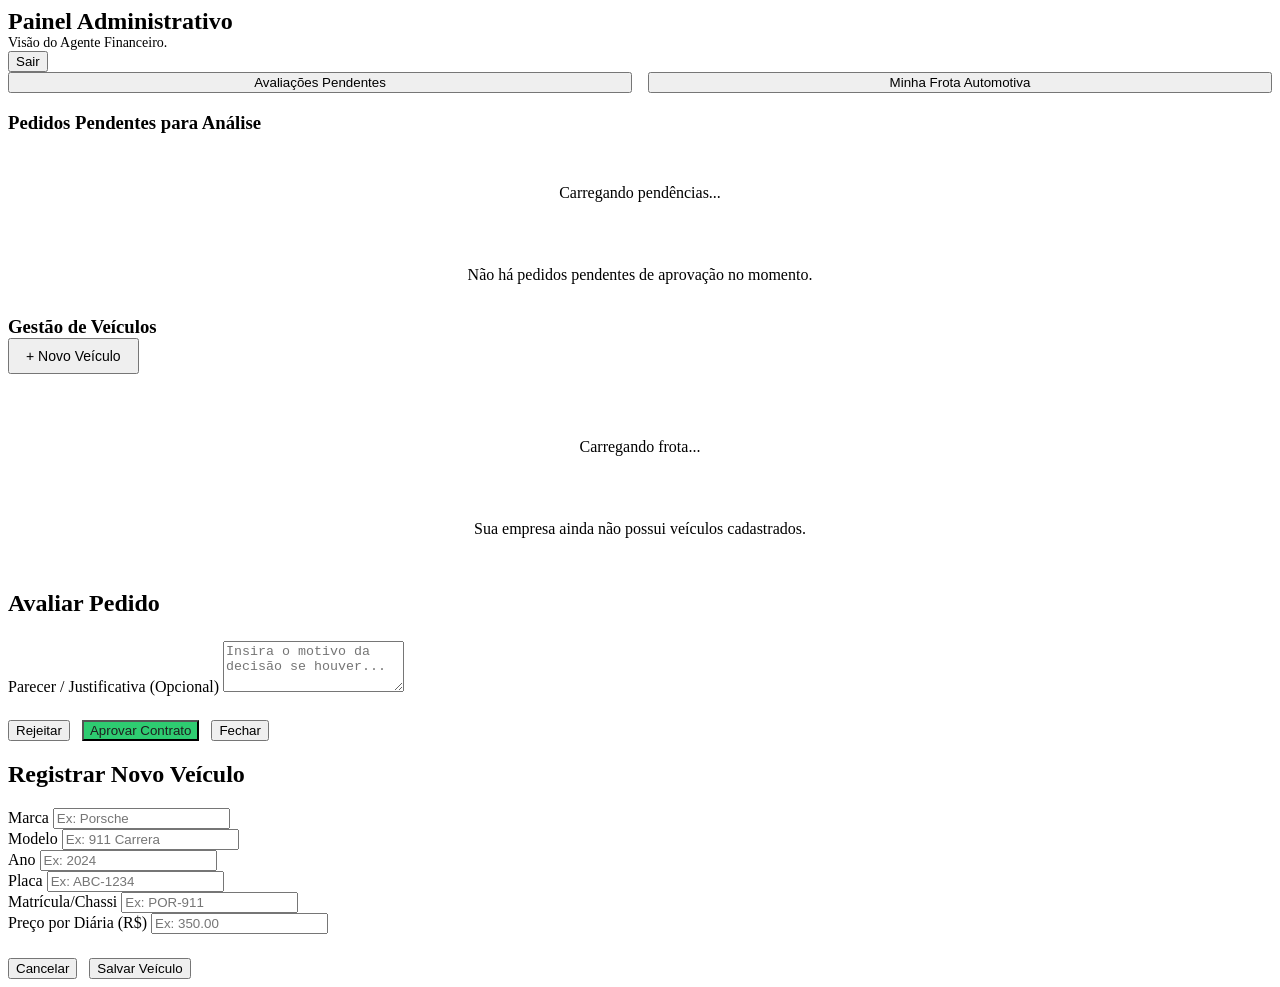
==== src/main/resources/public/admin-dashboard.html @ 0dbec26b "feat(sprint 3): finalização do mvp com SPA Frontend, Auth JWT Multi-Role, Calculo Automatico de Alug" ====
<!DOCTYPE html>
<html lang="pt-BR">
<head>
  <meta charset="UTF-8">
  <meta name="viewport" content="width=device-width, initial-scale=1.0">
  <title>DriveLux | Administração</title>
  <link rel="stylesheet" href="/css/style.css">
</head>
<body data-page="admin">

  <div class="dashboard-container">
    <header>
      <div>
        <h2 class="text-gradient" style="margin:0;">Painel Administrativo</h2>
        <p style="margin:0; font-size: 0.875rem;">Visão do Agente Financeiro.</p>
      </div>
      <div class="d-flex">
        <button class="secondary" onclick="logout()">Sair</button>
      </div>
    </header>

    <div class="tabs" style="display: flex; gap: 1rem; margin-bottom: 1rem;">
      <button id="tabPedidosBtn" class="active" onclick="switchAdminTab('pedidos')" style="flex:1;">Avaliações Pendentes</button>
      <button id="tabFrotaBtn" class="secondary" onclick="switchAdminTab('frota')" style="flex:1;">Minha Frota Automotiva</button>
    </div>

    <!-- SEÇÃO 1: PEDIDOS -->
    <div id="pedidosSection" class="glass-panel wide">
      <h3>Pedidos Pendentes para Análise</h3>
      
      <div id="loading" style="color:var(--text-muted); text-align:center; padding: 2rem;">
        Carregando pendências...
      </div>
      
      <div id="noPedidos" class="hidden" style="color:var(--text-muted); text-align:center; padding: 2rem;">
        Não há pedidos pendentes de aprovação no momento.
      </div>
      
      <div id="pedidosGrid" class="grid hidden">
        <!-- Renderizado via JS -->
      </div>
    </div>

    <!-- SEÇÃO 2: FROTA -->
    <div id="frotaSection" class="glass-panel wide hidden">
      <div class="d-flex" style="justify-content: space-between; align-items: center; margin-bottom: 2rem;">
        <h3 style="margin: 0;">Gestão de Veículos</h3>
        <button onclick="openNovoCarroModal()" style="font-size: 0.875rem; padding: 0.5rem 1rem;">+ Novo Veículo</button>
      </div>

      <div id="loadingFrota" style="color:var(--text-muted); text-align:center; padding: 2rem;">
        Carregando frota...
      </div>

      <div id="noFrota" class="hidden" style="color:var(--text-muted); text-align:center; padding: 2rem;">
        Sua empresa ainda não possui veículos cadastrados.
      </div>

      <div id="frotaGrid" class="grid hidden">
         <!-- Renderizado via JS -->
      </div>
    </div>
  </div>

  <!-- Modal Detalhes e Avaliação do Pedido -->
  <div class="modal-overlay" id="detalhesPedidoModal">
    <div class="modal-content">
      <h2 class="text-gradient">Avaliar Pedido</h2>
      <div id="detalhesContent">
        <!-- Preenchido via JS -->
      </div>
      
      <div class="form-group" style="margin-top: 1.5rem;">
        <label for="justificativa">Parecer / Justificativa (Opcional)</label>
        <textarea id="justificativa" rows="3" placeholder="Insira o motivo da decisão se houver..."></textarea>
      </div>

      <div class="d-flex" style="margin-top: 1.5rem; justify-content: flex-end;">
        <button type="button" class="danger" id="btnRejeitarPedido" style="margin-right:0.5rem;" onclick="avaliarPedido('REJEITADO')">Rejeitar</button>
        <button type="button" id="btnAprovarPedido" style="margin-right:0.5rem; background: #2ecc71; color: #1e1e1e;" onclick="avaliarPedido('APROVADO')">Aprovar Contrato</button>
        <button type="button" class="secondary" onclick="closeDetalhesModal()">Fechar</button>
      </div>
    </div>
  </div>

  <!-- Modal Criação de Carro -->
  <div class="modal-overlay" id="novoCarroModal">
    <div class="modal-content">
      <h2 class="text-gradient">Registrar Novo Veículo</h2>
      <form id="novoCarroForm">
        <div class="d-flex" style="gap: 1rem;">
          <div class="form-group" style="flex:1;">
            <label for="carMarca">Marca</label>
            <input type="text" id="carMarca" required placeholder="Ex: Porsche">
          </div>
          <div class="form-group" style="flex:1;">
            <label for="carModelo">Modelo</label>
            <input type="text" id="carModelo" required placeholder="Ex: 911 Carrera">
          </div>
        </div>
        <div class="d-flex" style="gap: 1rem;">
          <div class="form-group" style="flex:1;">
            <label for="carAno">Ano</label>
            <input type="number" id="carAno" required placeholder="Ex: 2024">
          </div>
          <div class="form-group" style="flex:1;">
            <label for="carPlaca">Placa</label>
            <input type="text" id="carPlaca" required placeholder="Ex: ABC-1234">
          </div>
          <div class="form-group" style="flex:1;">
            <label for="carMatricula">Matrícula/Chassi</label>
            <input type="text" id="carMatricula" required placeholder="Ex: POR-911">
          </div>
        </div>
        <div class="form-group">
          <label for="carPrecoDiaria">Preço por Diária (R$)</label>
          <input type="number" id="carPrecoDiaria" required placeholder="Ex: 350.00" min="1" step="0.01">
        </div>
        
        <div class="d-flex" style="margin-top: 1.5rem; justify-content: flex-end;">
          <button type="button" class="secondary" onclick="closeNovoCarroModal()" style="margin-right:0.5rem;">Cancelar</button>
          <button type="submit">Salvar Veículo</button>
        </div>
      </form>
    </div>
  </div>

  <script src="/js/app.js"></script>
</body>
</html>
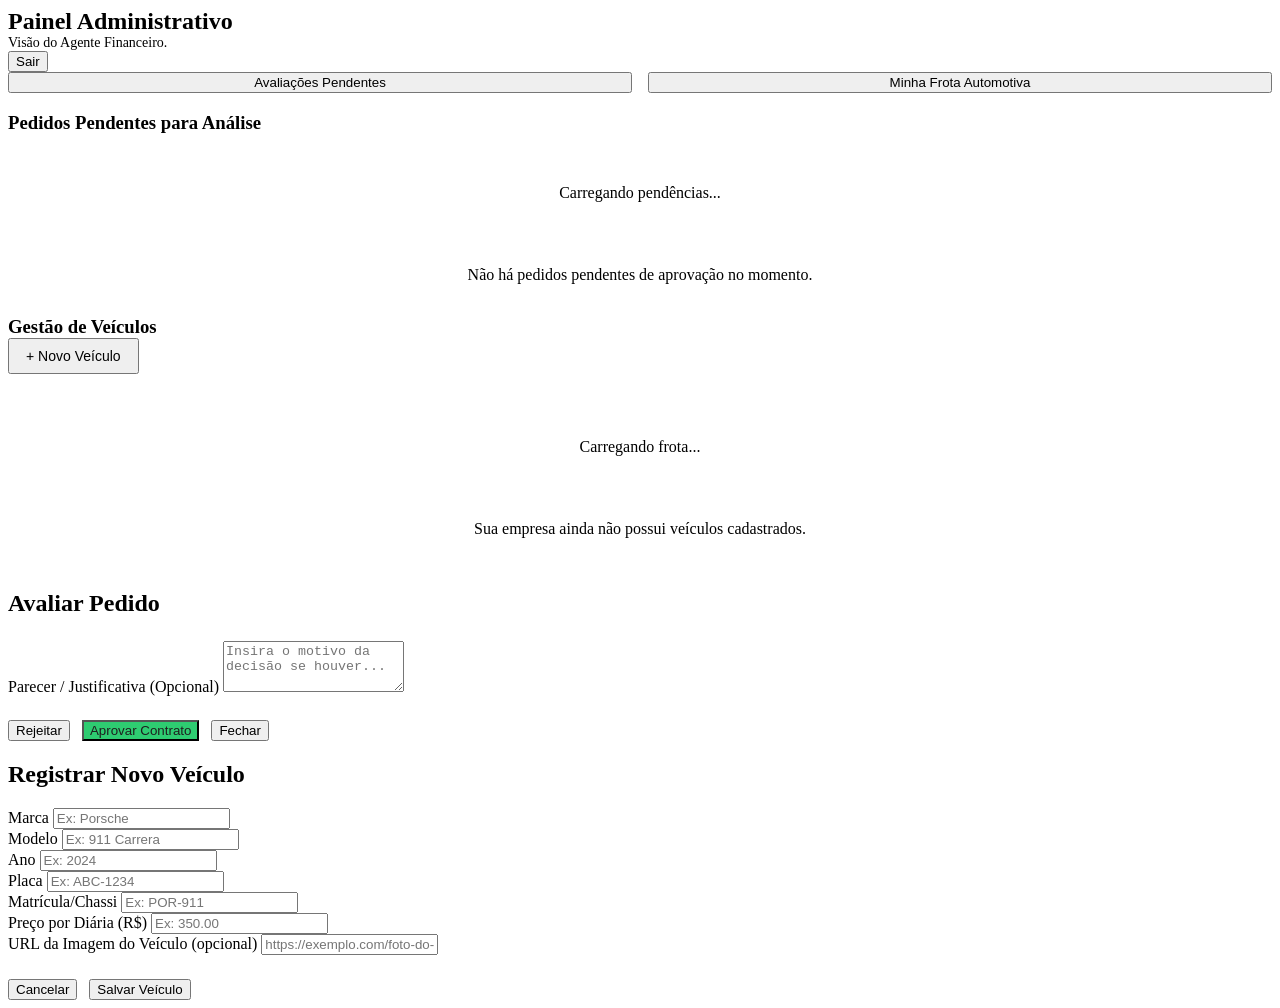
==== commit 96cec08d: "Commit entrega final" ====
--- a/src/main/resources/public/admin-dashboard.html
+++ b/src/main/resources/public/admin-dashboard.html
@@ -116,6 +116,10 @@
           <label for="carPrecoDiaria">Preço por Diária (R$)</label>
           <input type="number" id="carPrecoDiaria" required placeholder="Ex: 350.00" min="1" step="0.01">
         </div>
+        <div class="form-group">
+          <label for="carImagemUrl">URL da Imagem do Veículo (opcional)</label>
+          <input type="url" id="carImagemUrl" placeholder="https://exemplo.com/foto-do-carro.jpg">
+        </div>
         
         <div class="d-flex" style="margin-top: 1.5rem; justify-content: flex-end;">
           <button type="button" class="secondary" onclick="closeNovoCarroModal()" style="margin-right:0.5rem;">Cancelar</button>
